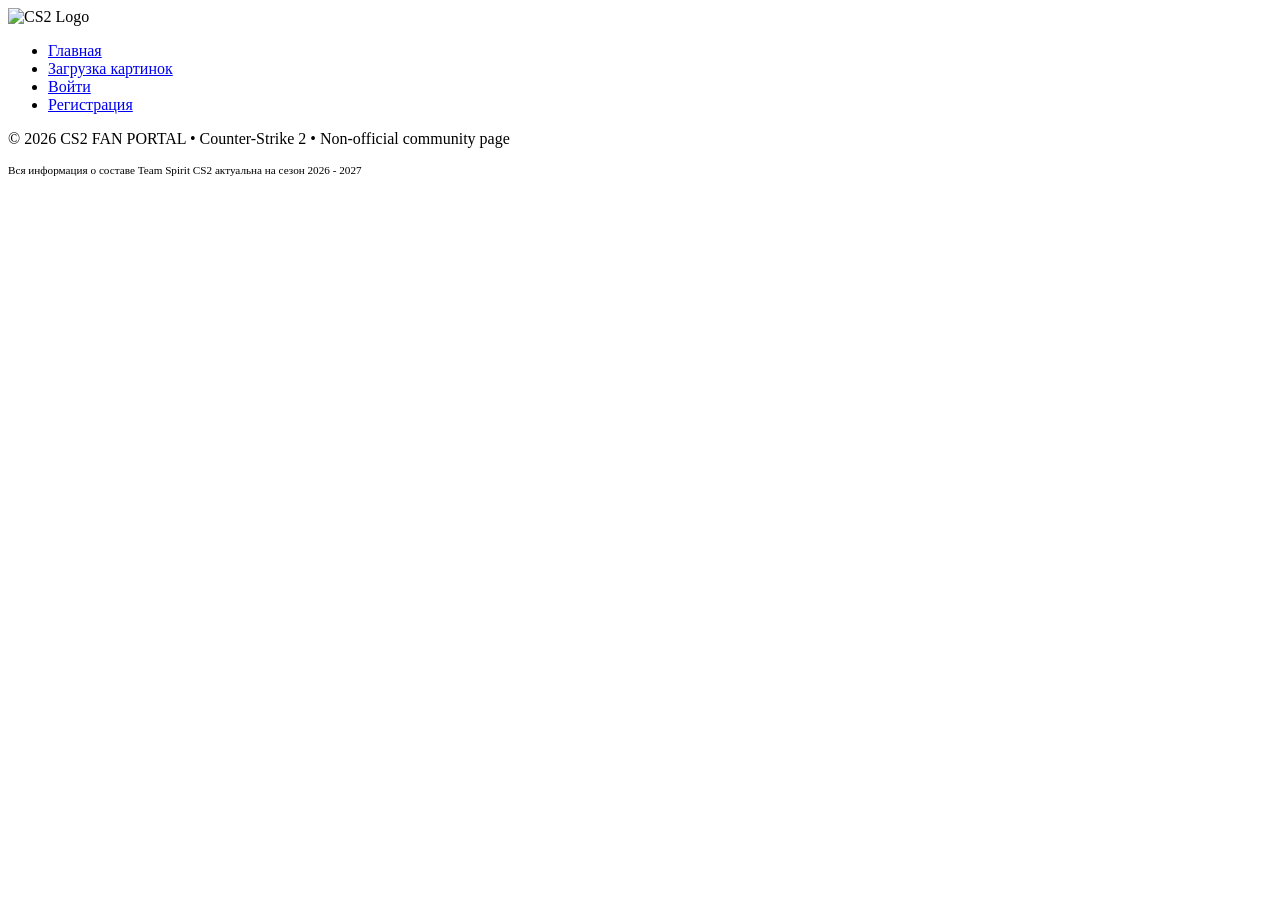
==== templates/base.html @ e3f38085 "." ====
<!DOCTYPE html>
<html lang="en">
<head>
    <meta charset="UTF-8">
    <meta name="viewport" content="width=device-width, initial-scale=1.0">
    <title>Скелет</title>
</head>
<body>

    <header>
        <div class="header-container">
            <div class="logo">
                <img src="https://i.pinimg.com/736x/8c/cf/03/8ccf036952e804db5e2362a73aca9d00.jpg" alt="CS2 Logo">
            </div>
            <nav>
                <ul>
                    <li><a href="/images/index.html">Главная</a></li>
                    <li><a href="/images/upload.html">Загрузка картинок</a></li>
                    <li><a href="/login_and_registration/login.html">Войти</a></li>
                    <li><a href="/login_and_registration/registration.html">Регистрация</a></li>
                </ul>
            </nav>
        </div>
    </header>


    <footer>
        <p>© 2026 CS2 FAN PORTAL • Counter-Strike 2 • Non-official community page</p>
        <p style="margin-top: 6px; font-size: 0.7rem;">Вся информация о составе Team Spirit CS2 актуальна на сезон 2026 - 2027</p>
    </footer>

</body>
</html>
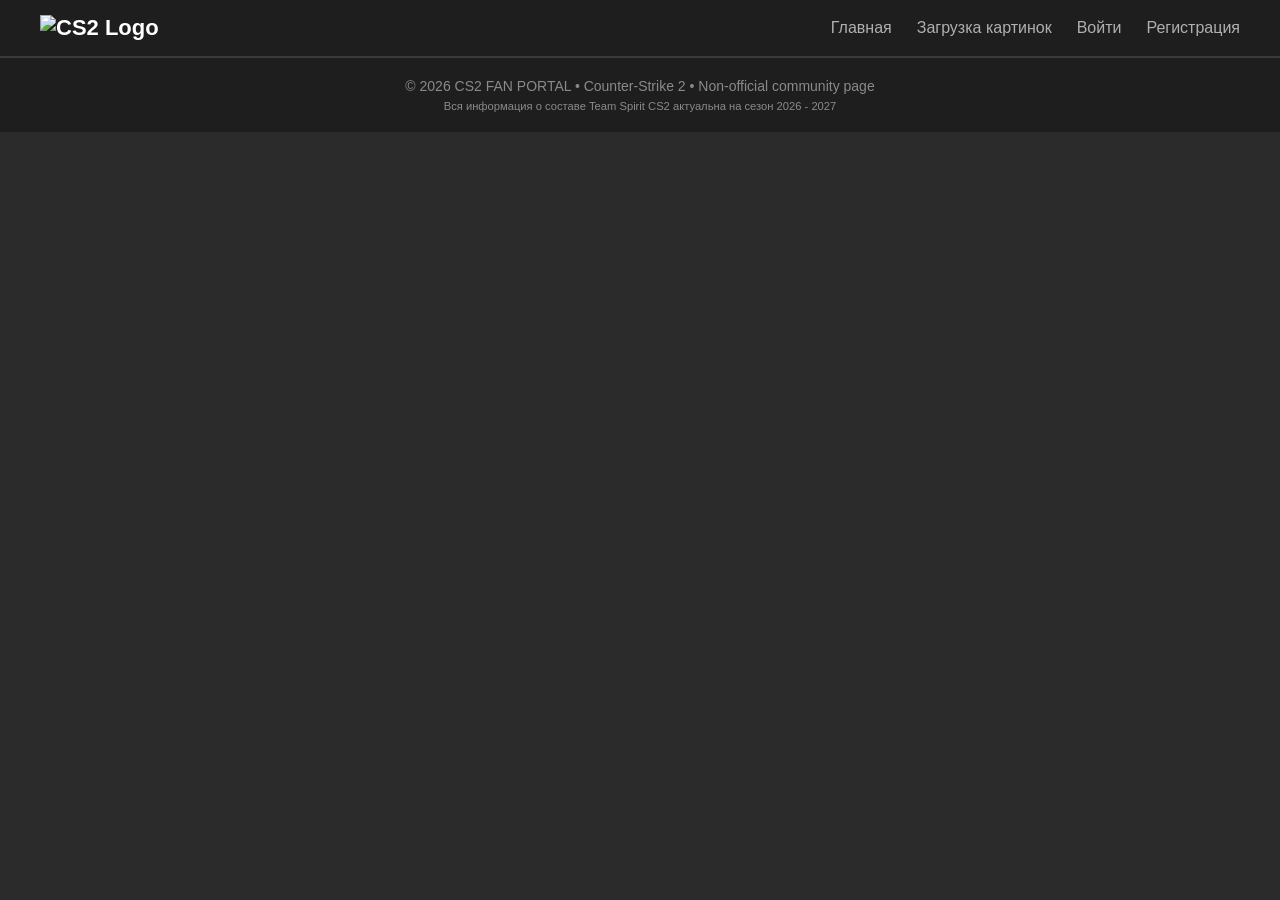
==== commit 7404e73f: "Сделал полностью фронт для каждой страницы, дальше будет написание бэка" ====
--- a/templates/base.html
+++ b/templates/base.html
@@ -1,9 +1,10 @@
 <!DOCTYPE html>
-<html lang="en">
+<html lang="ru">
 <head>
     <meta charset="UTF-8">
     <meta name="viewport" content="width=device-width, initial-scale=1.0">
     <title>Скелет</title>
+    <link rel="stylesheet" href="../static/css/style.css">
 </head>
 <body>
 
--- a/static/css/style.css
+++ b/static/css/style.css
@@ -0,0 +1,214 @@
+* {
+    margin: 0;
+    padding: 0;
+    box-sizing: border-box;
+}
+
+body {
+    font-family: 'Segoe UI', Arial, sans-serif;
+    background-color: #2b2b2b;
+    color: #e0e0e0;
+    min-height: 100vh;
+    display: flex;
+    flex-direction: column;
+}
+
+/* Шапка */
+header {
+    background-color: #1e1e1e;
+    border-bottom: 1px solid #3a3a3a;
+    padding: 15px 40px;
+}
+
+.header-container {
+    display: flex;
+    justify-content: space-between;
+    align-items: center;
+}
+
+.logo {
+    font-size: 22px;
+    font-weight: bold;
+    color: #ffffff;
+}
+
+nav ul {
+    display: flex;
+    list-style: none;
+    gap: 25px;
+}
+
+nav a {
+    color: #b0b0b0;
+    text-decoration: none;
+    font-size: 16px;
+    transition: color 0.2s;
+}
+
+nav a:hover {
+    color: #ffffff;
+}
+
+/* Контент */
+main {
+    flex: 1;
+    padding: 40px;
+}
+
+/* Поиск */
+.search {
+    display: flex;
+    gap: 10px;
+    margin-bottom: 30px;
+}
+
+.search input {
+    flex: 1;
+    padding: 12px 15px;
+    background-color: #1e1e1e;
+    border: 1px solid #3a3a3a;
+    border-radius: 6px;
+    color: #e0e0e0;
+    font-size: 16px;
+}
+
+.search input:focus {
+    outline: none;
+    border-color: #6b6b6b;
+}
+
+.search button {
+    padding: 12px 25px;
+    background-color: #3a3a3a;
+    border: none;
+    border-radius: 6px;
+    color: #ffffff;
+    font-size: 16px;
+    cursor: pointer;
+    transition: background-color 0.2s;
+}
+
+.search button:hover {
+    background-color: #4a4a4a;
+}
+
+/* Галерея */
+.gallery {
+    display: grid;
+    grid-template-columns: repeat(auto-fill, minmax(250px, 1fr));
+    gap: 25px;
+}
+
+.card {
+    background-color: #1e1e1e;
+    border: 1px solid #3a3a3a;
+    border-radius: 8px;
+    overflow: hidden;
+    transition: transform 0.2s, border-color 0.2s;
+}
+
+.card:hover {
+    transform: translateY(-5px);
+    border-color: #6b6b6b;
+}
+
+.card img {
+    width: 100%;
+    height: 200px;
+    object-fit: cover;
+    display: block;
+}
+
+.card-body {
+    padding: 15px;
+}
+
+.card-title {
+    font-size: 18px;
+    color: #ffffff;
+    margin-bottom: 5px;
+}
+
+.card-user {
+    font-size: 14px;
+    color: #8a8a8a;
+}
+
+/* Формы */
+.form-container {
+    max-width: 400px;
+    margin: 40px auto;
+    background-color: #1e1e1e;
+    border: 1px solid #3a3a3a;
+    border-radius: 8px;
+    padding: 30px;
+}
+
+.form-group {
+    margin-bottom: 20px;
+}
+
+.form-group label {
+    display: block;
+    margin-bottom: 8px;
+    color: #b0b0b0;
+    font-size: 14px;
+}
+
+.form-group input,
+.form-group select {
+    width: 100%;
+    padding: 12px 15px;
+    background-color: #2b2b2b;
+    border: 1px solid #3a3a3a;
+    border-radius: 6px;
+    color: #e0e0e0;
+    font-size: 16px;
+}
+
+.form-group input:focus,
+.form-group select:focus {
+    outline: none;
+    border-color: #6b6b6b;
+}
+
+.btn {
+    width: 100%;
+    padding: 12px;
+    background-color: #3a3a3a;
+    border: none;
+    border-radius: 6px;
+    color: #ffffff;
+    font-size: 16px;
+    cursor: pointer;
+    transition: background-color 0.2s;
+}
+
+.btn:hover {
+    background-color: #4a4a4a;
+}
+
+.form-link {
+    text-align: center;
+    margin-top: 15px;
+    color: #8a8a8a;
+}
+
+.form-link a {
+    color: #b0b0b0;
+    text-decoration: none;
+}
+
+.form-link a:hover {
+    color: #ffffff;
+}
+
+/* Подвал */
+footer {
+    background-color: #1e1e1e;
+    border-top: 1px solid #3a3a3a;
+    padding: 20px;
+    text-align: center;
+    color: #8a8a8a;
+    font-size: 14px;
+}
